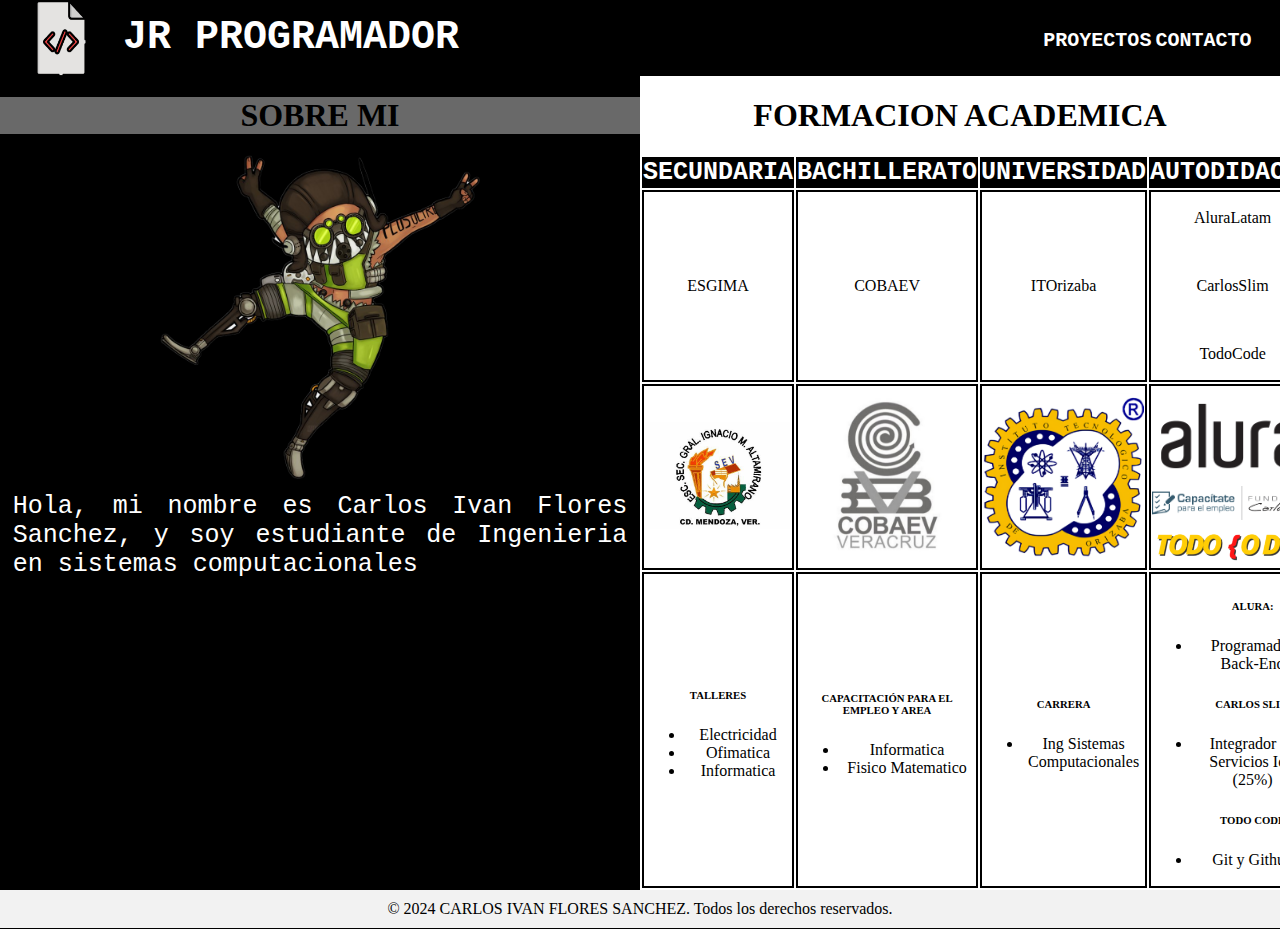
==== index.html @ f54799f1 "Subida" ====
<!DOCTYPE html>
<!-- lang=es para estar en idioma en español -->
<html lang="es">
    <head>
        <!-- TITULO -->
        <title>CIFS</title>
        <!-- ICONO -->
        <link rel="icon" type="image/jpg" href="./img/icono.png">
        <!-- ESTILOS -->
        <link rel="stylesheet" href="./css/estilos.css">
        <!-- Meta/idioma/busqueda para el SEO -->
        <meta charset="UTF-8" name="keyword" content="programador">
    </head>
    <body style="background-color: black;">
        <!-- Div general -->
        <div id="divGs">
            <!-- Titulos/icono/informacion principal -->
            <header id="header">
                <!-- Div Logo -->
                <div style="width: 10%; display:flex; justify-content:center">
                    <img src="./img/icono.png" width="70px">
                </div>
                <!-- Div texto -->
                <div style="width: 40%" id="letraHeader">
                    <h1>JR PROGRAMADOR</h1>
                </div>
                <!-- Div navegacion -->
                <div style="width:50%" id="divNav">
                    <table>
                        <tr>
                            <th>PROYECTOS</th>
                            <th>CONTACTO</th>
                        </tr>
                    </table>
                </div>
            </header>

            <main style="display: flex">
                <!-- Sobre mi -->
                <div style="background-color:black;width: 50%; height:auto">
                    <div style="justify-content:center">
                        <h1 style="text-align:center; background-color:dimgray">SOBRE MI</h1>
                        <div style="display: flex; justify-content: center; align-items: center;">
                            <img src="./img/octane.png" style="max-width: 50%; max-height: 50%; height: auto; width:auto">
                        </div>
                        <p style="color: white; font-family:monospace; font-size:25px; text-align:justify; margin:2%">
                            Hola, mi nombre es Carlos Ivan Flores Sanchez, y soy estudiante de
                            Ingenieria en sistemas computacionales
                        </p>
                    </div>
                </div>
                <!-- Formacion academica -->
                <div style="width: 50%; height:auto; background-color:white">
                    <h1 style="text-align: center;">FORMACION ACADEMICA</h1>
                    <div style="display:flex; overflow:auto; width:100%">
                        <table id="table">
                            <tr style="font-family: monospace;font-size:25px;color:white; background-color:black">
                                <th>SECUNDARIA</th>
                                <th>BACHILLERATO</th>
                                <th>UNIVERSIDAD</th>
                                <th>AUTODIDACTA</th>
                            </tr>
                            <tr>
                                <td id="tocar" onclick="window.open('https://www.facebook.com/profile.php?id=100063870884849','_self')">ESGIMA</td>
                                <td id="tocar" onclick="window.open('https://www.facebook.com/cobaev.06','_self')">COBAEV</td>
                                <td id="tocar" onclick="window.open('https://www.facebook.com/tecorizaba','_self')">ITOrizaba</td>
                                <td id="tocar">
                                    <p onclick="window.open('https://app.aluracursos.com/','_self')">AluraLatam</p>
                                    <br>
                                    <p onclick="window.open('https://capacitateparaelempleo.org/','_self')">CarlosSlim</p>
                                    <br>
                                    <p onclick="window.open('https://todocodeacademy.com/','_self')">TodoCode</p>
                                </td>
                            </tr>
                            <!--  -->
                            <!-- Imagenes -->
                            <tr>
                                <td><img src="./img/OIP (3).jpg" style="max-width: 100%; max-height: 100%; height: auto; width:auto"></td>
                                <td><img src="./img/R.jpg" alt="" style="max-width: 100%; max-height: 100%; height: auto; width:auto"></td>
                                <td><img src="./img/R (2).png" alt="" style="max-width: 100%; max-height: 100%; height: auto; width:auto"></td>
                                <td>
                                    <img src="./img/alura.png" alt="" style="max-width: 100%; max-height: 100%; height: auto; width:auto">
                                    <br>
                                    <img src="./img/capacitate.png" alt="" style="max-width: 100%; max-height: 100%; height: auto; width:auto">
                                    <br>
                                    <img src="./img/code.png" alt="" style="max-width: 100%; max-height: 100%; height: auto; width:auto">
                                
                            </tr>
                            <tr>
                                <td>
                                    <h6>TALLERES</h6>

                                    <ul>
                                        <li>Electricidad</li>
                                        <li>Ofimatica</li>
                                        <li>Informatica</li>
                                    </ul>
                                </td>
                                <td>
                                    <h6>CAPACITACIÓN PARA EL EMPLEO Y AREA</h6>
                                    <ul>
                                        <li>Informatica</li>
                                        <li>Fisico Matematico</li>
                                    </ul>
                                </td>
                                <td>
                                    <h6>CARRERA</h6>

                                    <ul>
                                        <li>Ing Sistemas Computacionales</li>
                                    </ul>
                                </td>
                                <td>
                                    <ul>
                                        <h6>ALURA:</h6>
                                        <li>Programador Back-End</li>
                                        <h6>CARLOS SLIM</h6>
                                        <li>Integrador de Servicios IoT (25%)</li>
                                        <h6>TODO CODE</h6>
                                        <li>Git y Github</li>
                                    </ul>
                                </td>
                            </tr>
                            
                        </table>
                    
                    </div>
                </div>
            </main>
            <footer style="text-align: center; padding: 10px; background-color: #f2f2f2;">
                &copy; 2024 CARLOS IVAN FLORES SANCHEZ. Todos los derechos reservados.
            </footer>
        </div>
    </body>
</html>
---- css/estilos.css ----
#divG{
    display: flex;
    flex-wrap: wrap;
    padding: 0%;
}
#header{
    display: flex;
    width: 100%;
    height: 2cm;
    background-color: black;
    color: white;
}
body{
    padding: 0%;
    margin: 0%;
}
#letraHeader{
    display: flex;
    font-family: monospace;
    font-size: 20px;
    align-items: center;
}
#divNav{
    display: flex;
    justify-content: right;
    display: flex;
    font-family: monospace;
    font-size: 20px;
    margin: 2%;
}

#table{
    display: flex;
    width:100%;
    height: auto;
    overflow: auto;
}

td{
    text-align: center;
    border: 2px solid black;
}

#tocar:hover{
    color: white;
    font-size: 25px;
    background-color: black;
    border: 5px solid white;
}
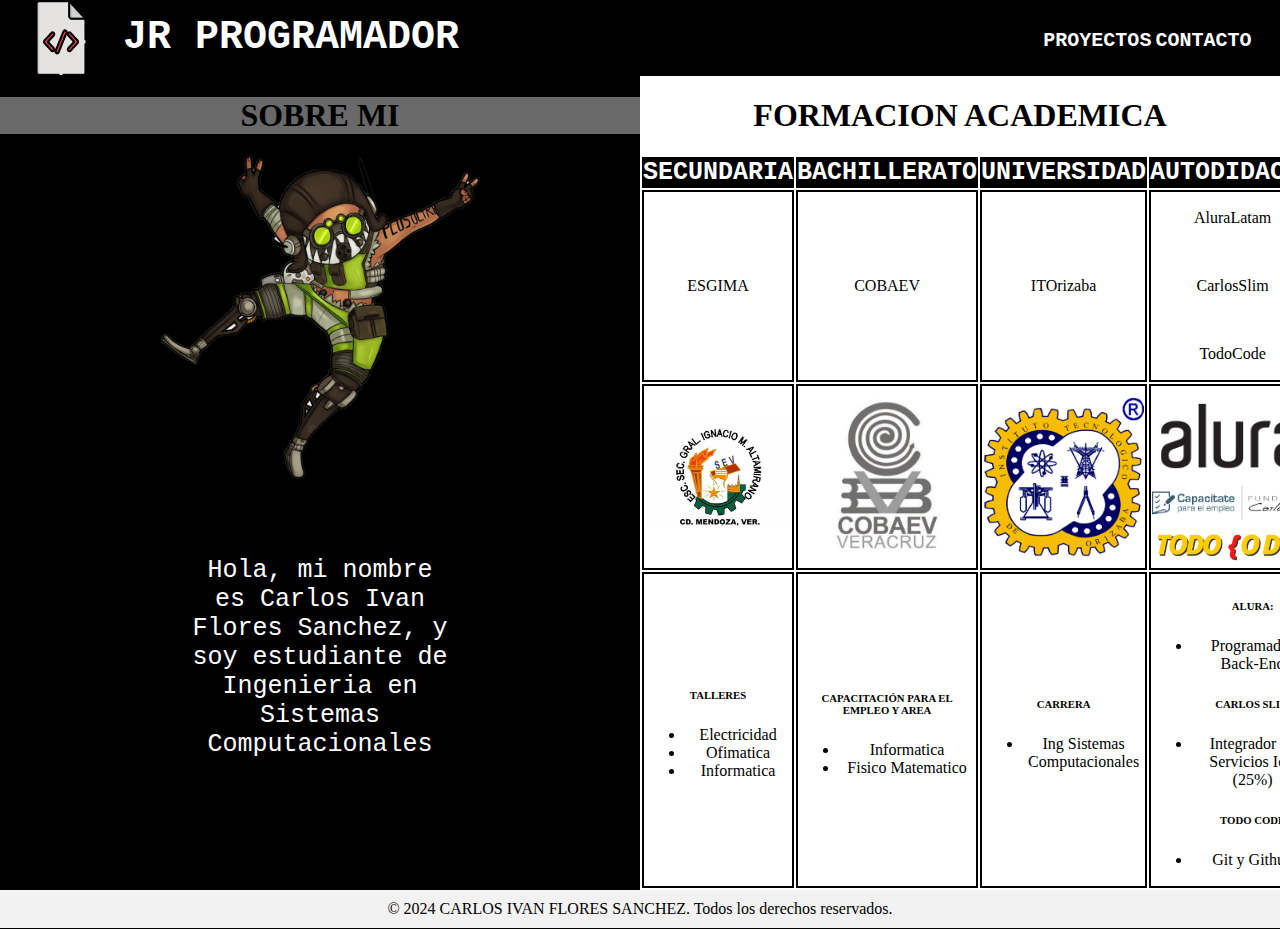
==== commit 69f950bb: "Edicion en index.html and contacto" ====
--- a/index.html
+++ b/index.html
@@ -28,8 +28,8 @@
                 <div style="width:50%" id="divNav">
                     <table>
                         <tr>
-                            <th>PROYECTOS</th>
-                            <th>CONTACTO</th>
+                            <th onclick="window.open('/proyectos.html','_self')">PROYECTOS</th>
+                            <th onclick="window.open('/contacto.html','_self')">CONTACTO</th>
                         </tr>
                     </table>
                 </div>
@@ -43,10 +43,12 @@
                         <div style="display: flex; justify-content: center; align-items: center;">
                             <img src="./img/octane.png" style="max-width: 50%; max-height: 50%; height: auto; width:auto">
                         </div>
-                        <p style="color: white; font-family:monospace; font-size:25px; text-align:justify; margin:2%">
-                            Hola, mi nombre es Carlos Ivan Flores Sanchez, y soy estudiante de
-                            Ingenieria en sistemas computacionales
-                        </p>
+                        <div style="display: flex; justify-content:center; padding-top:10%">
+                            <p style="color: white; font-family:monospace; font-size:25px; text-align:justify; margin:2%; width:40%; text-align:center;">
+                                Hola, mi nombre es Carlos Ivan Flores Sanchez, y soy estudiante de
+                                Ingenieria en Sistemas Computacionales
+                            </p>
+                        </div>
                     </div>
                 </div>
                 <!-- Formacion academica -->
@@ -61,6 +63,7 @@
                                 <th>AUTODIDACTA</th>
                             </tr>
                             <tr>
+                                <!--  -->
                                 <td id="tocar" onclick="window.open('https://www.facebook.com/profile.php?id=100063870884849','_self')">ESGIMA</td>
                                 <td id="tocar" onclick="window.open('https://www.facebook.com/cobaev.06','_self')">COBAEV</td>
                                 <td id="tocar" onclick="window.open('https://www.facebook.com/tecorizaba','_self')">ITOrizaba</td>
@@ -132,4 +135,5 @@
             </footer>
         </div>
     </body>
+    <!--  -->
 </html>--- a/css/estilos.css
+++ b/css/estilos.css
@@ -39,6 +39,7 @@
 td{
     text-align: center;
     border: 2px solid black;
+    
 }
 
 #tocar:hover{
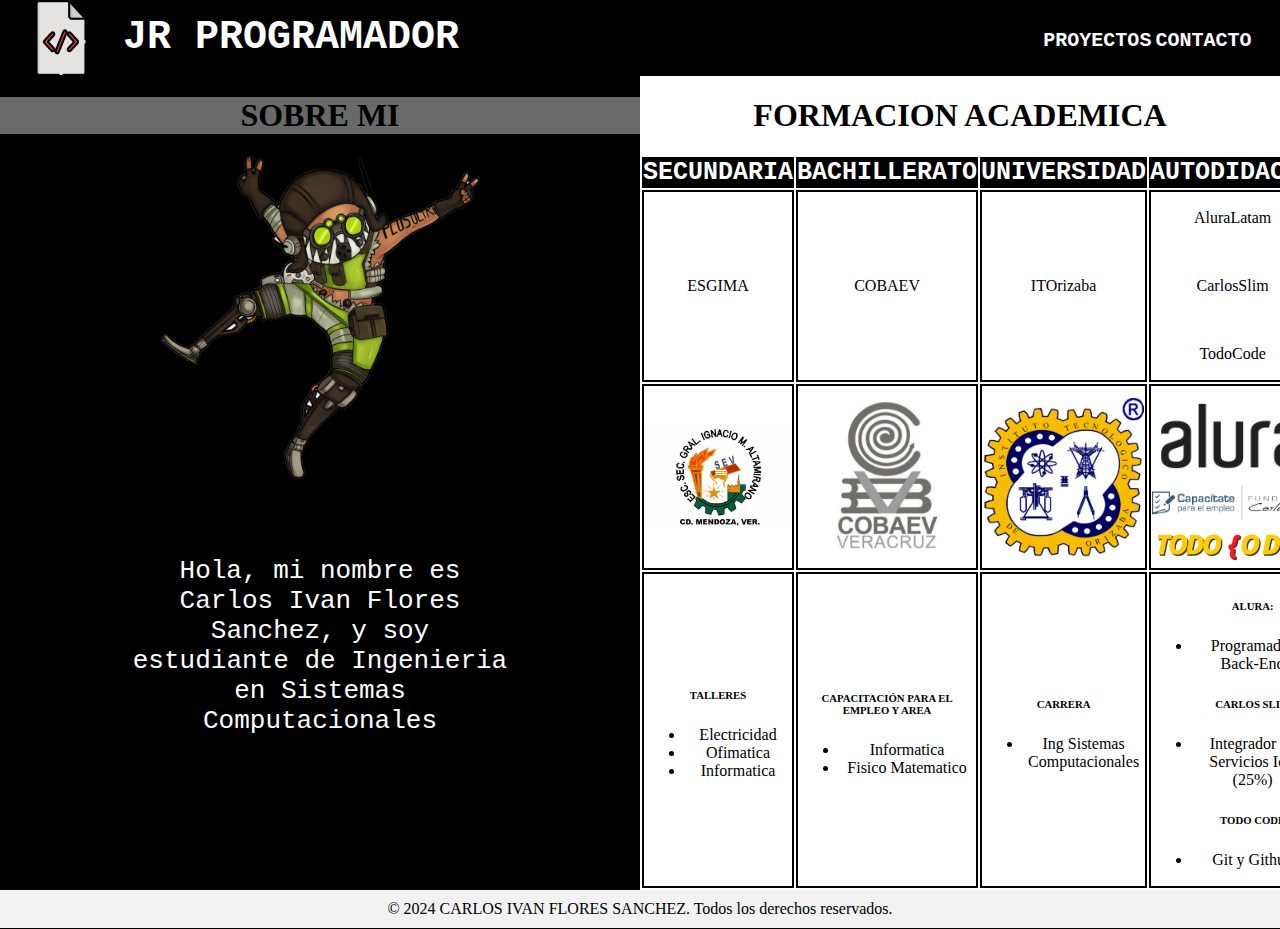
==== commit e4ae8fec: "Prueba Post php" ====
--- a/index.html
+++ b/index.html
@@ -9,7 +9,7 @@
         <!-- ESTILOS -->
         <link rel="stylesheet" href="./css/estilos.css">
         <!-- Meta/idioma/busqueda para el SEO -->
-        <meta charset="UTF-8" name="keyword" content="programador">
+        <meta charset="UTF-8" name="keyword" content="programador, ivanfs20">
     </head>
     <body style="background-color: black;">
         <!-- Div general -->
@@ -43,8 +43,8 @@
                         <div style="display: flex; justify-content: center; align-items: center;">
                             <img src="./img/octane.png" style="max-width: 50%; max-height: 50%; height: auto; width:auto">
                         </div>
-                        <div style="display: flex; justify-content:center; padding-top:10%">
-                            <p style="color: white; font-family:monospace; font-size:25px; text-align:justify; margin:2%; width:40%; text-align:center;">
+                        <div style="display: flex;flex-wrap:wrap; justify-content:center; padding-top:10%">
+                            <p style="color: white; text-wrap:wrap;font-family:monospace; font-size:200%; text-align:justify; margin:2%; width:60%; text-align:center;">
                                 Hola, mi nombre es Carlos Ivan Flores Sanchez, y soy estudiante de
                                 Ingenieria en Sistemas Computacionales
                             </p>
